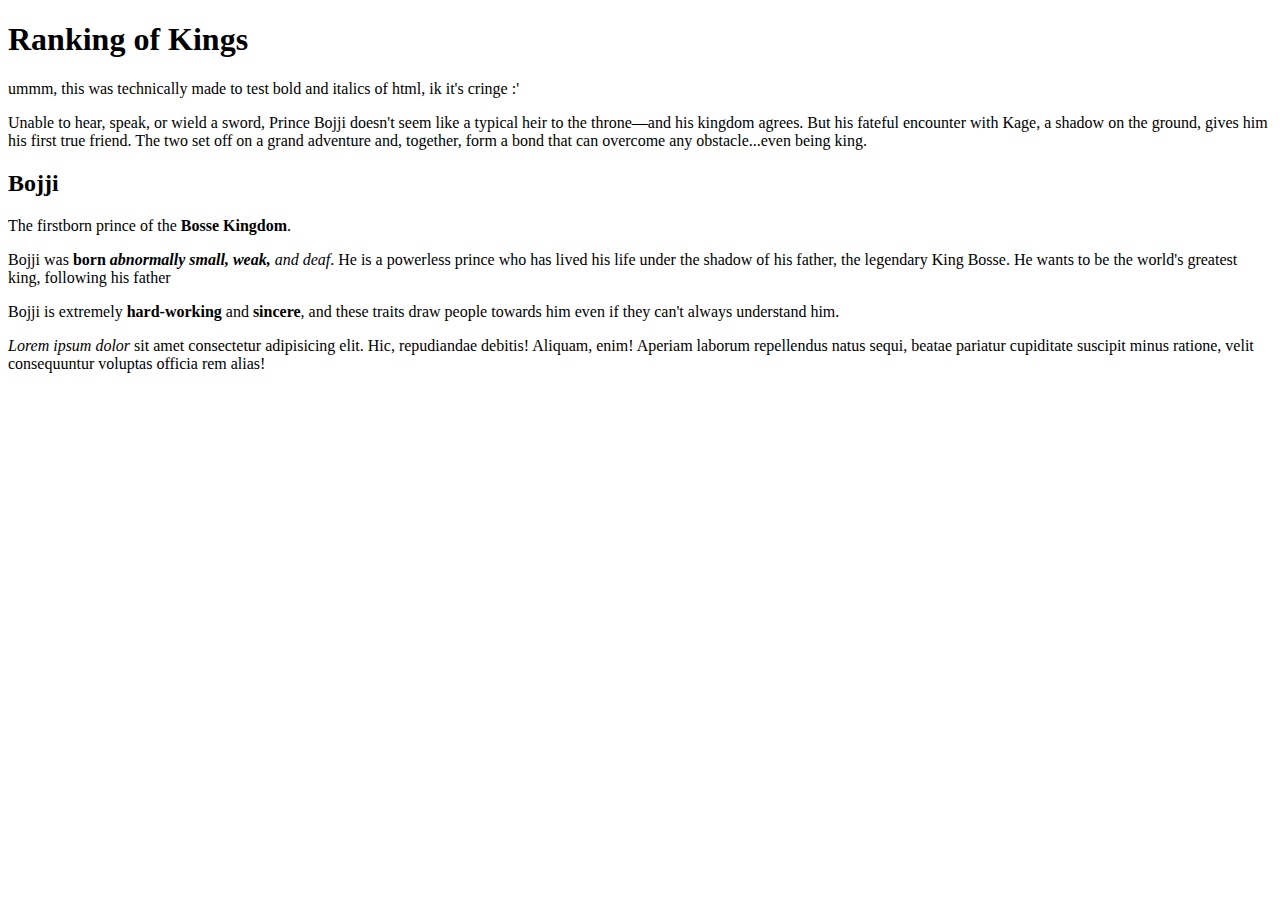
==== html-boilerplate/boilerplate.html @ aefbe9b5 "renaming file locations" ====
<!DOCTYPE html>
<html lang="en">
<head>
    <meta charset="UTF-8">
    <meta name="viewport" content="width=device-width, initial-scale=1.0">
    <title>Ranking of Kings</title>
</head>
<body>
    <h1>Ranking of Kings</h1>
    <p>
        ummm, this was technically made to test bold and italics of html, ik it's cringe :'
    </p>
    <p>
        Unable to hear, speak, or wield a sword, Prince Bojji doesn't seem like a 
        typical heir to the throne—and his kingdom agrees. But his fateful encounter with Kage, a shadow on the ground, gives him his first true friend. The two set off on a grand adventure and, together, form a bond that can overcome any obstacle...even being king.
    </p> 
    <!-- ra ctrl + / is fiah -->
    <h2>Bojji</h2>
    
        <p>The firstborn prince of the <strong>Bosse Kingdom</strong>.</p>
        <p> 
            Bojji was <strong>born <em>abnormally small, weak,</strong> and deaf</em>. He is a powerless prince who has lived his life under the shadow of his father, the legendary King Bosse. 
            He wants to be the world's greatest king, following his father   
        </p>

        <p>
            Bojji is extremely <strong>hard-working</strong> and <strong>sincere</strong>, and these traits draw people towards him even
             if they can't always understand him.
        </p>
        <p>
            <i>Lorem ipsum dolor</i> sit amet consectetur adipisicing elit. Hic, repudiandae debitis! Aliquam, 
            enim! Aperiam laborum repellendus natus sequi, beatae pariatur cupiditate suscipit minus ratione, velit consequuntur voluptas officia rem alias!
        </p>
</body>
</html>
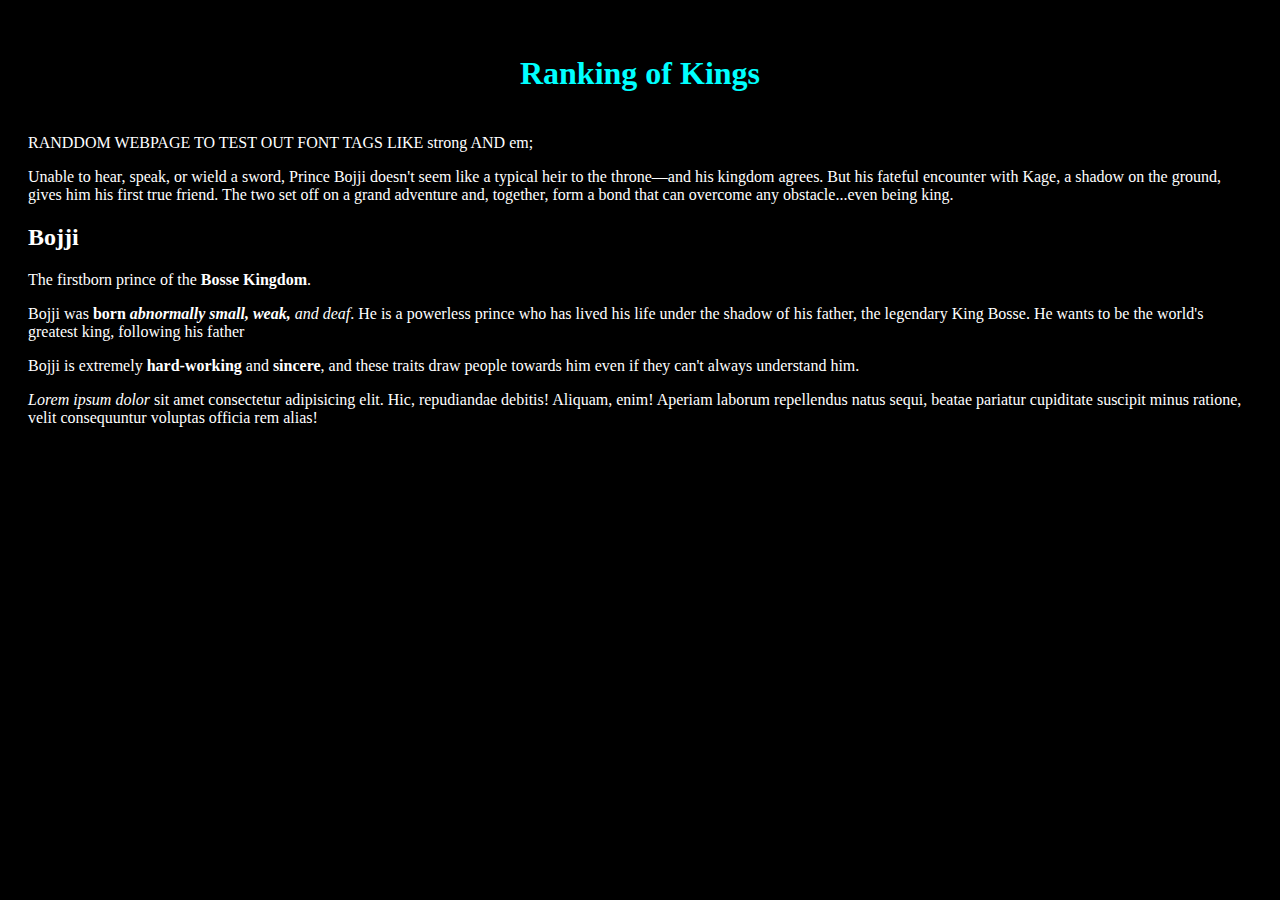
==== commit a0cdf8bf: "Added style throughout using css" ====
--- a/html-boilerplate/boilerplate.html
+++ b/html-boilerplate/boilerplate.html
@@ -1,6 +1,23 @@
 <!DOCTYPE html>
 <html lang="en">
 <head>
+    <style>
+        h1
+        {
+            color: #00FFFF;
+            text-align: centre;
+            display: flex;
+            justify-content: center;
+            align-items: center;
+            height: 10vh;
+            margin: 0;     
+        }
+        body{
+            background-color: black;
+            color: white;
+            padding: 20px;
+        }
+    </style>
     <meta charset="UTF-8">
     <meta name="viewport" content="width=device-width, initial-scale=1.0">
     <title>Ranking of Kings</title>
@@ -8,7 +25,7 @@
 <body>
     <h1>Ranking of Kings</h1>
     <p>
-        ummm, this was technically made to test bold and italics of html, ik it's cringe :'
+        RANDDOM WEBPAGE TO TEST OUT FONT TAGS LIKE strong AND em;
     </p>
     <p>
         Unable to hear, speak, or wield a sword, Prince Bojji doesn't seem like a 
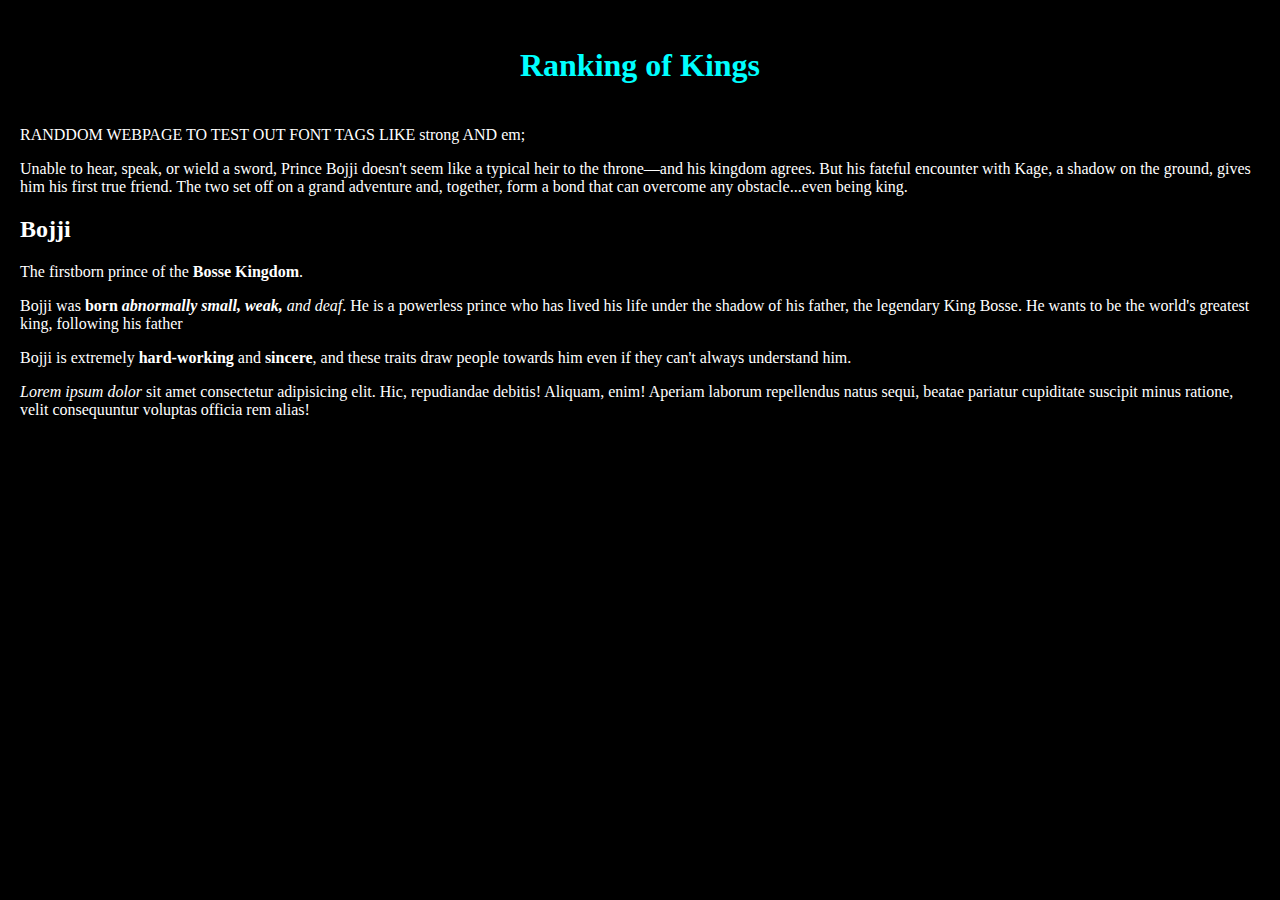
==== commit effc6afc: "some finetuning" ====
--- a/html-boilerplate/boilerplate.html
+++ b/html-boilerplate/boilerplate.html
@@ -1,23 +1,7 @@
 <!DOCTYPE html>
 <html lang="en">
 <head>
-    <style>
-        h1
-        {
-            color: #00FFFF;
-            text-align: centre;
-            display: flex;
-            justify-content: center;
-            align-items: center;
-            height: 10vh;
-            margin: 0;     
-        }
-        body{
-            background-color: black;
-            color: white;
-            padding: 20px;
-        }
-    </style>
+    <link rel="stylesheet" href="../style.css">
     <meta charset="UTF-8">
     <meta name="viewport" content="width=device-width, initial-scale=1.0">
     <title>Ranking of Kings</title>
--- a/style.css
+++ b/style.css
@@ -0,0 +1,20 @@
+html, body{
+    margin: 0;
+    padding: 0;
+}
+h1
+{
+    color: #00FFFF;
+    text-align: centre;
+    display: flex;
+    justify-content: center;
+    align-items: center;
+    height: 10vh;
+    margin: 0;     
+}
+#link { color: 	#32CD32}
+body{
+    background-color: black;
+    color: white;
+    padding: 20px;
+}